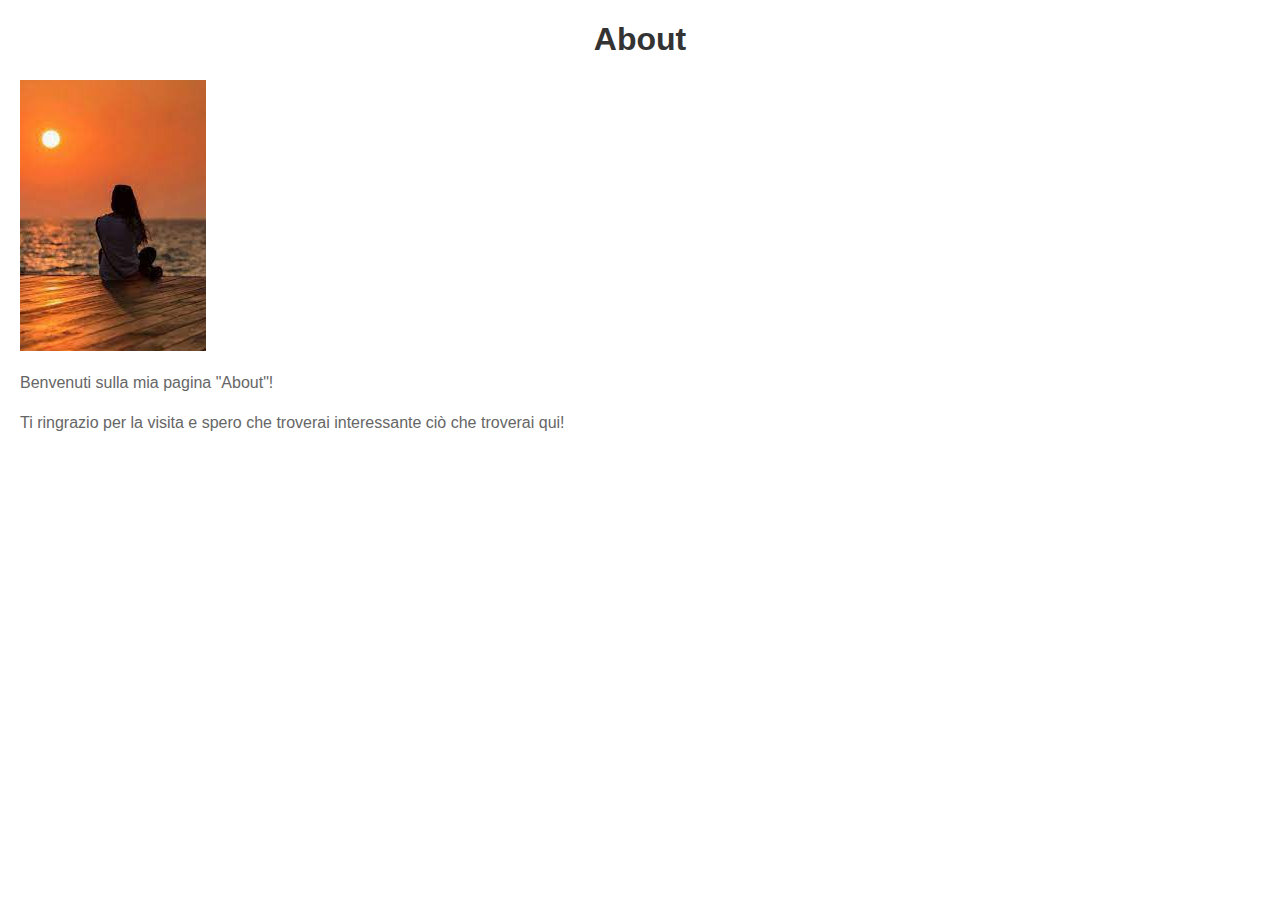
==== about.html @ 8ae43905 "Update about.html" ====
<!DOCTYPE html>
<html>
<head>
    <title>About</title>
    <link rel="stylesheet" type="text/css" href="style.css">
</head>
<body>
    <h1>About</h1>
    <div class="image-container">
    <img src="cristina.jpeg" alt="Descrizione dell'immagine">
    </div>
    <p>Benvenuti sulla mia pagina "About"!</p>

    <p>Ti ringrazio per la visita e spero che troverai interessante ciò che troverai qui!</p>
</body>
</html>
---- style.css ----
body {
    font-family: Arial, sans-serif;
    margin: 20px;
}

h1 {
    color: #333;
    text-align: center;
}

nav {
    background-color: #f1f1f1;
    padding: 10px;
    margin-bottom: 20px;
}

nav ul {
    list-style-type: none;
    padding: 0;
    margin: 0;
}

nav ul li {
    display: inline-block;
    margin-right: 10px;
}

nav ul li a {
    text-decoration: none;
    color: #333;
    padding: 5px 10px;
}

nav ul li a:hover {
    background-color: #333;
    color: #fff;
}

p {
    color: #666;
    line-height: 1.5;
    text-align: justify;
}


.portfolio {
    display: flex;
    flex-wrap: wrap;
    justify-content: space-between;
}

.card {
    width: 300px;
    padding: 20px;
    margin-bottom: 20px;
    background-color: #f1f1f1;
    border-radius: 4px;
}

.card h2 {
    margin-top: 0;
}

.card p {
    color: #888;
}

.card a {
    display: block;
    text-align: center;
    margin-top: 10px;
    text-decoration: none;
    background-color: #4CAF50;
    color: #fff;
    padding: 8px 16px;
    border-radius: 4px;
}

.card a:hover {
    background-color: #45a049;
}
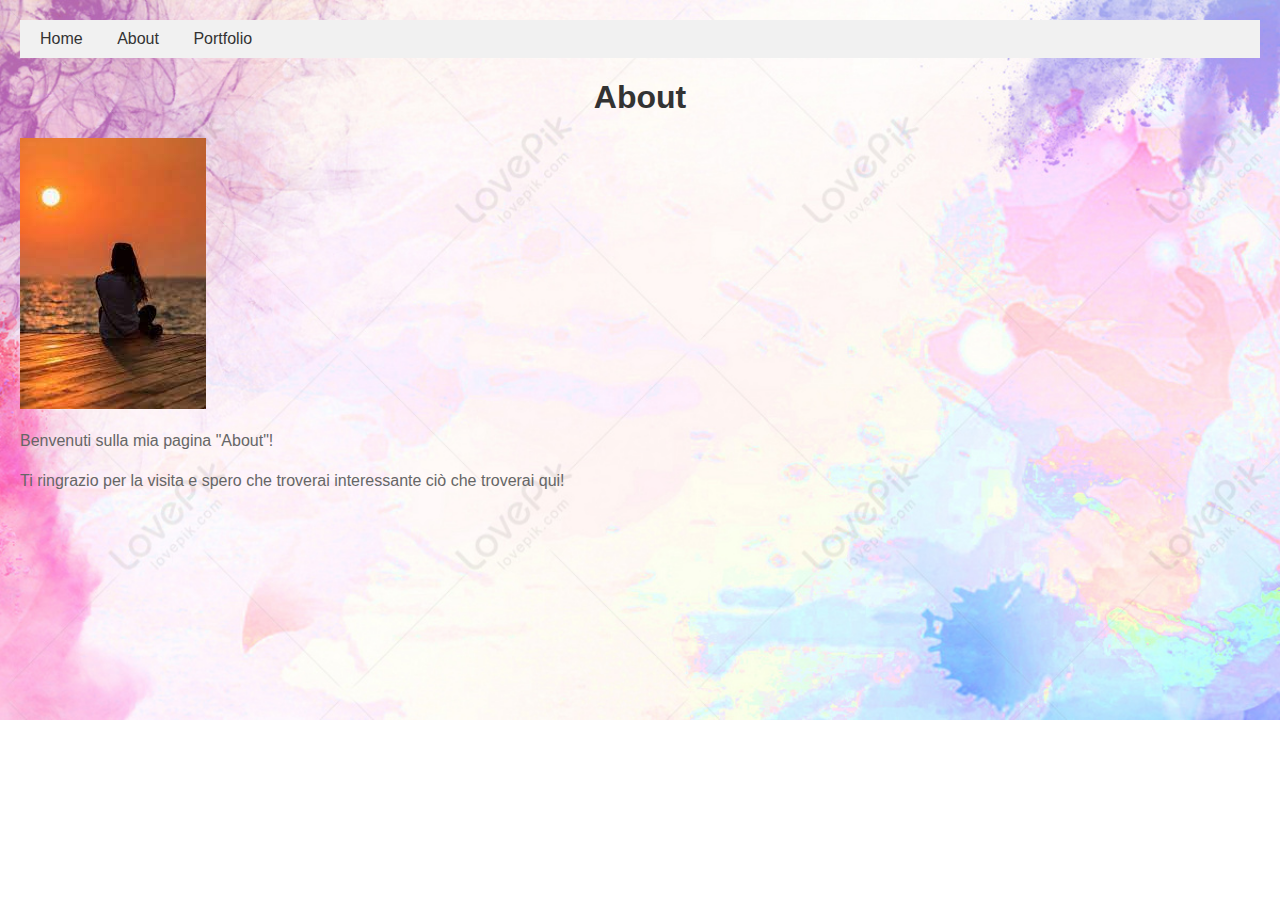
==== commit ef297ec2: "Update about.html" ====
--- a/about.html
+++ b/about.html
@@ -5,7 +5,14 @@
     <link rel="stylesheet" type="text/css" href="style.css">
 </head>
 <body>
-    <h1>About</h1>
+     <nav>
+        <ul>
+            <li><a href="index.html">Home</a></li>
+            <li><a href="about.html">About</a></li>
+            <li><a href="portfolio.html">Portfolio</a></li>
+        </ul>
+    </nav>
+        <h1>About</h1>
     <div class="image-container">
     <img src="cristina.jpeg" alt="Descrizione dell'immagine">
     </div>
--- a/style.css
+++ b/style.css
@@ -1,4 +1,7 @@
 body {
+    background-image: url(splasu.jpeg);
+    background-size: cover;
+    background-repeat: no-repeat;   
     font-family: Arial, sans-serif;
     margin: 20px;
 }
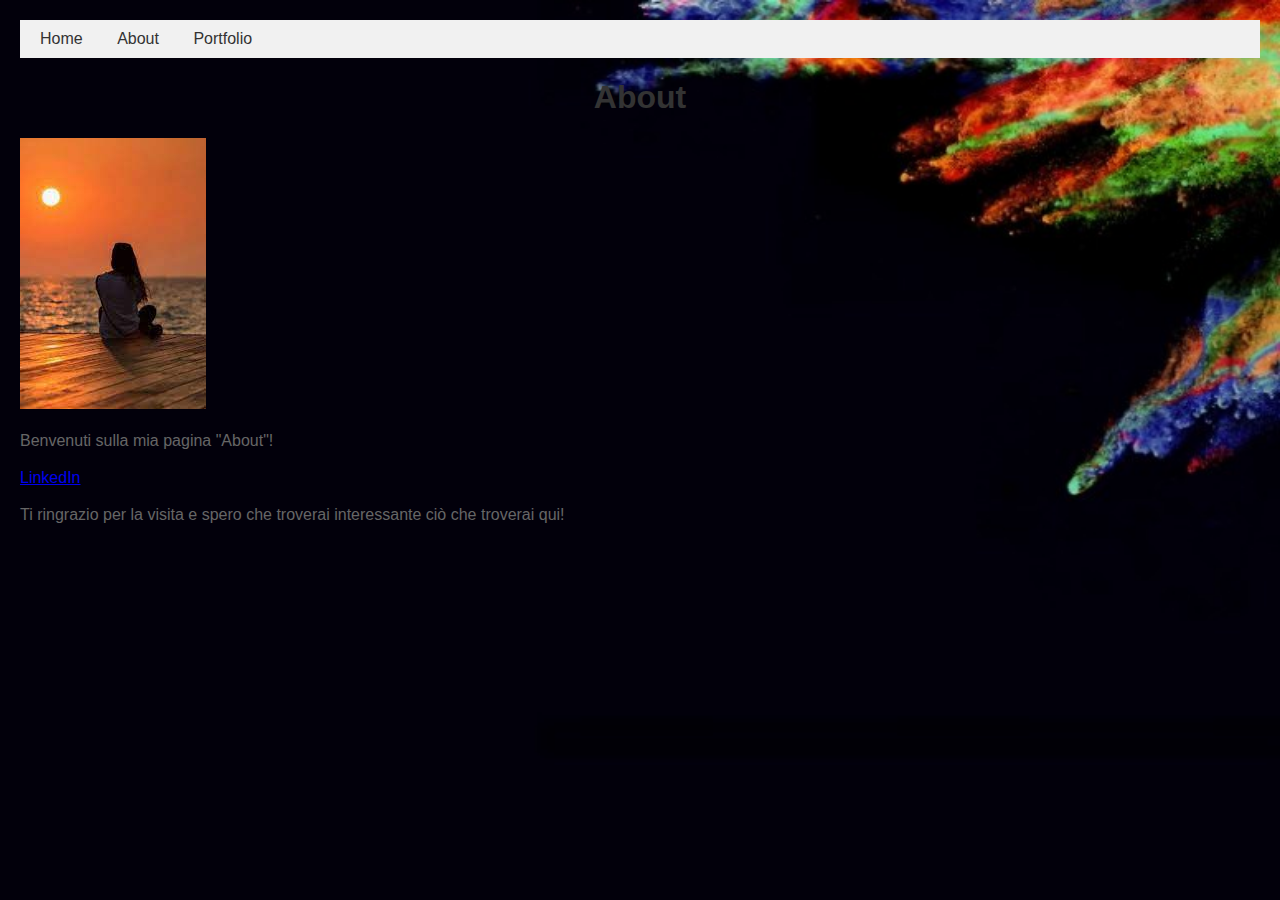
==== commit af2f2dfe: "Update about.html" ====
--- a/about.html
+++ b/about.html
@@ -17,7 +17,7 @@
     <img src="cristina.jpeg" alt="Descrizione dell'immagine">
     </div>
     <p>Benvenuti sulla mia pagina "About"!</p>
-
+     <a href="https://www.linkedin.com/cristina-scripciuc" target="_blank">LinkedIn</a> 
     <p>Ti ringrazio per la visita e spero che troverai interessante ciò che troverai qui!</p>
 </body>
 </html>
--- a/style.css
+++ b/style.css
@@ -1,7 +1,7 @@
 body {
-    background-image: url(splasu.jpeg);
+    background-image: url("black.jpeg");
     background-size: cover;
-    background-repeat: no-repeat;   
+    background-repeat: no-repeat;
     font-family: Arial, sans-serif;
     margin: 20px;
 }
@@ -45,7 +45,6 @@
     text-align: justify;
 }
 
-
 .portfolio {
     display: flex;
     flex-wrap: wrap;
@@ -58,7 +57,7 @@
     margin-bottom: 20px;
     background-color: #f1f1f1;
     border-radius: 4px;
-}
+    box-sizing: border-box;
 
 .card h2 {
     margin-top: 0;
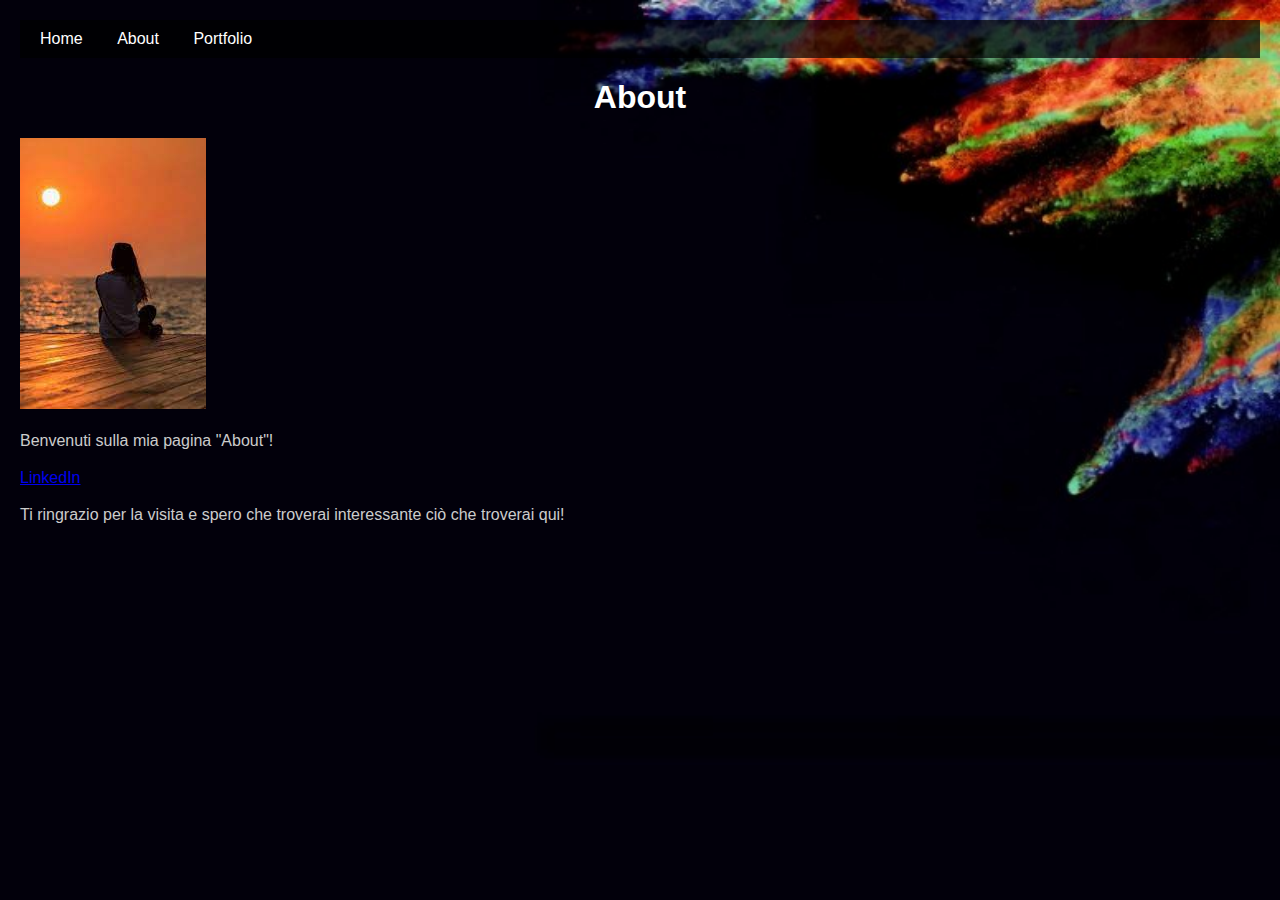
==== commit 8ab11723: "Update about.html" ====
--- a/about.html
+++ b/about.html
@@ -17,7 +17,7 @@
     <img src="cristina.jpeg" alt="Descrizione dell'immagine">
     </div>
     <p>Benvenuti sulla mia pagina "About"!</p>
-     <a href="https://www.linkedin.com/cristina-scripciuc" target="_blank">LinkedIn</a> 
+    <a href="https://www.linkedin.com/in/cristina-scripciuc" target="_blank">LinkedIn</a>
     <p>Ti ringrazio per la visita e spero che troverai interessante ciò che troverai qui!</p>
 </body>
 </html>
--- a/style.css
+++ b/style.css
@@ -7,12 +7,12 @@
 }
 
 h1 {
-    color: #333;
+    color: #fff;
     text-align: center;
 }
 
 nav {
-    background-color: #f1f1f1;
+    background-color: rgba(0, 0, 0, 0.7);
     padding: 10px;
     margin-bottom: 20px;
 }
@@ -30,17 +30,17 @@
 
 nav ul li a {
     text-decoration: none;
-    color: #333;
+    color: #fff;
     padding: 5px 10px;
 }
 
 nav ul li a:hover {
-    background-color: #333;
+    background-color: rgba(255, 255, 255, 0.3);
     color: #fff;
 }
 
 p {
-    color: #666;
+    color: #ccc;
     line-height: 1.5;
     text-align: justify;
 }
@@ -55,16 +55,18 @@
     width: 300px;
     padding: 20px;
     margin-bottom: 20px;
-    background-color: #f1f1f1;
+    background-color: #333;
     border-radius: 4px;
     box-sizing: border-box;
+}
 
 .card h2 {
     margin-top: 0;
+    color: #fff;
 }
 
 .card p {
-    color: #888;
+    color: #ccc;
 }
 
 .card a {
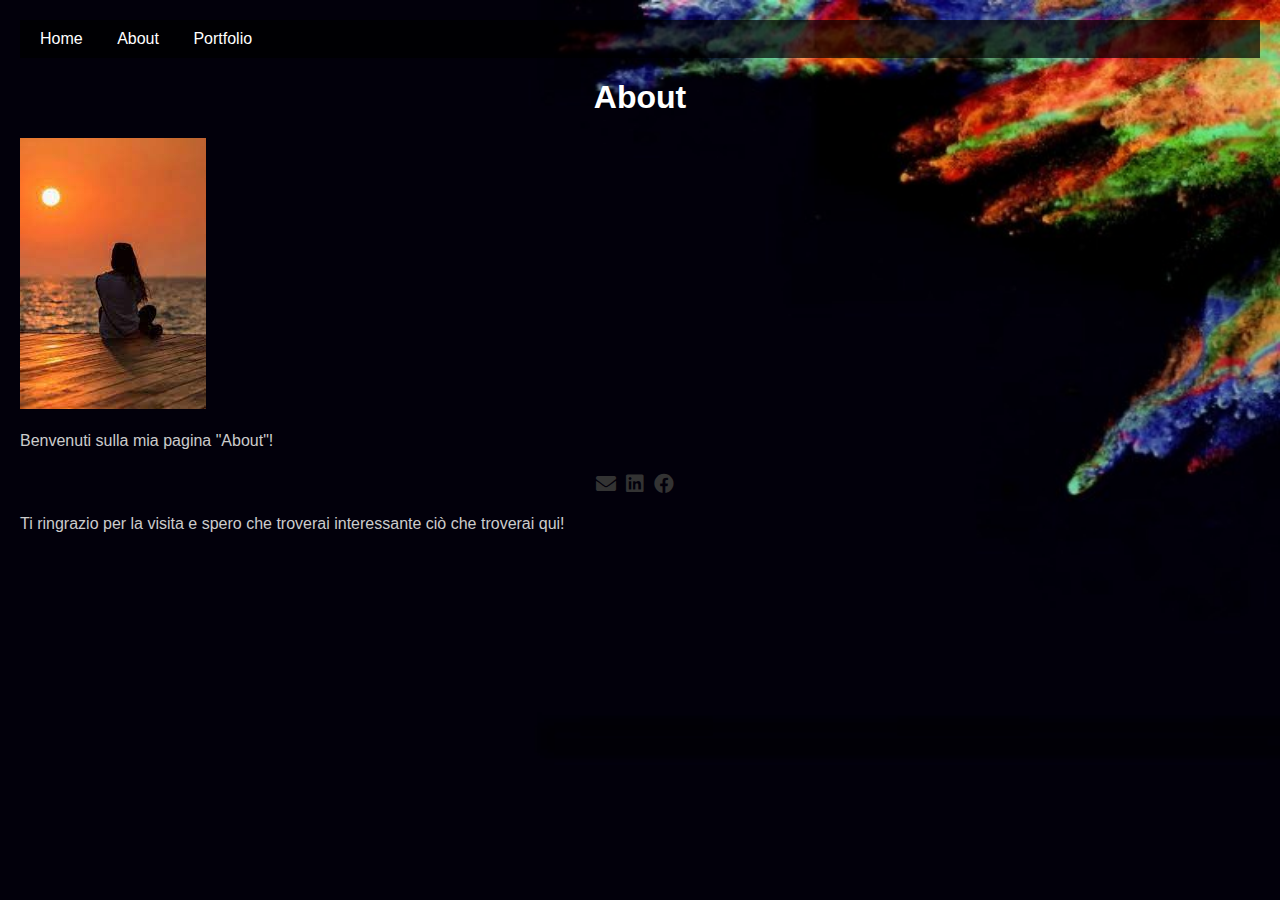
==== commit 3e030bff: "Update about.html" ====
--- a/about.html
+++ b/about.html
@@ -3,21 +3,37 @@
 <head>
     <title>About</title>
     <link rel="stylesheet" type="text/css" href="style.css">
+  
+    <link rel="stylesheet" href="https://cdnjs.cloudflare.com/ajax/libs/font-awesome/5.15.3/css/all.min.css">
 </head>
 <body>
-     <nav>
+    <nav>
         <ul>
             <li><a href="index.html">Home</a></li>
             <li><a href="about.html">About</a></li>
             <li><a href="portfolio.html">Portfolio</a></li>
         </ul>
     </nav>
-        <h1>About</h1>
+    
+    <h1>About</h1>
+    
     <div class="image-container">
-    <img src="cristina.jpeg" alt="Descrizione dell'immagine">
+        <img src="cristina.jpeg" alt="Descrizione dell'immagine">
     </div>
+    
     <p>Benvenuti sulla mia pagina "About"!</p>
-    <a href="https://www.linkedin.com/in/cristina-scripciuc" target="_blank">LinkedIn</a>
+    
+    <div class="social-icons">
+     
+        <a href="mailto:cristinascripciuc@gmail.com"><i class="fas fa-envelope"></i></a>
+        
+     
+        <a href="https://www.linkedin.com/in/cristina-scripciuc/" target="_blank"><i class="fab fa-linkedin"></i></a>
+        
+       
+        <a href="https://www.facebook.com/il_tuo_profilo" target="_blank"><i class="fab fa-facebook"></i></a>
+    </div>
+    
     <p>Ti ringrazio per la visita e spero che troverai interessante ciò che troverai qui!</p>
 </body>
 </html>
--- a/style.css
+++ b/style.css
@@ -83,3 +83,20 @@
 .card a:hover {
     background-color: #45a049;
 }
+.social-icons {
+  display: flex;
+  justify-content: center;
+  margin-top: 20px;
+}
+
+.social-icons a {
+  display: inline-block;
+  margin-right: 10px;
+  color: #333;
+  font-size: 20px;
+  transition: color 0.3s ease;
+}
+
+.social-icons a:hover {
+  color: #666;
+}
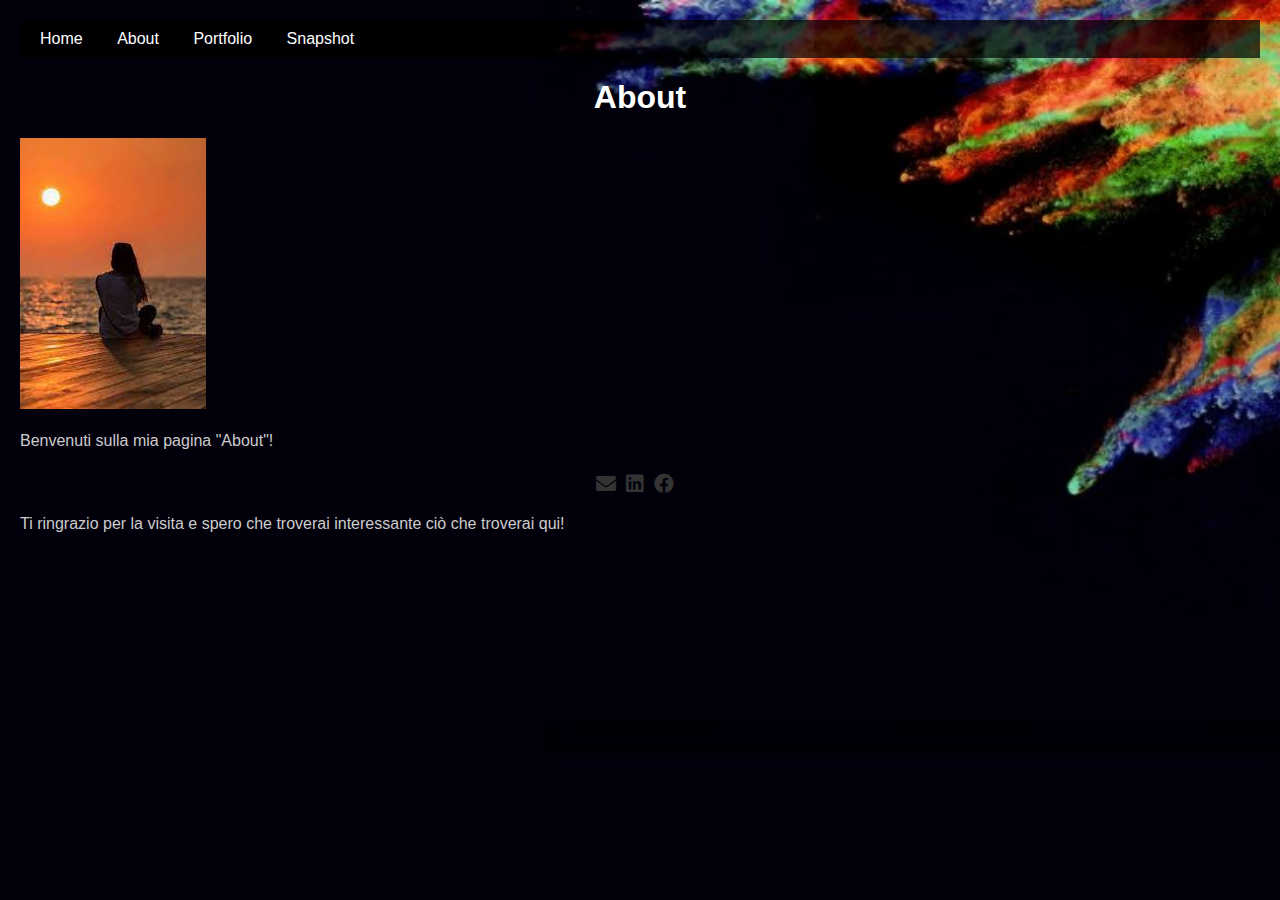
==== commit 18a0c13a: "Update about.html" ====
--- a/about.html
+++ b/about.html
@@ -12,6 +12,7 @@
             <li><a href="index.html">Home</a></li>
             <li><a href="about.html">About</a></li>
             <li><a href="portfolio.html">Portfolio</a></li>
+            <li><a href="snapshot.html">Snapshot</a></li>
         </ul>
     </nav>
     
